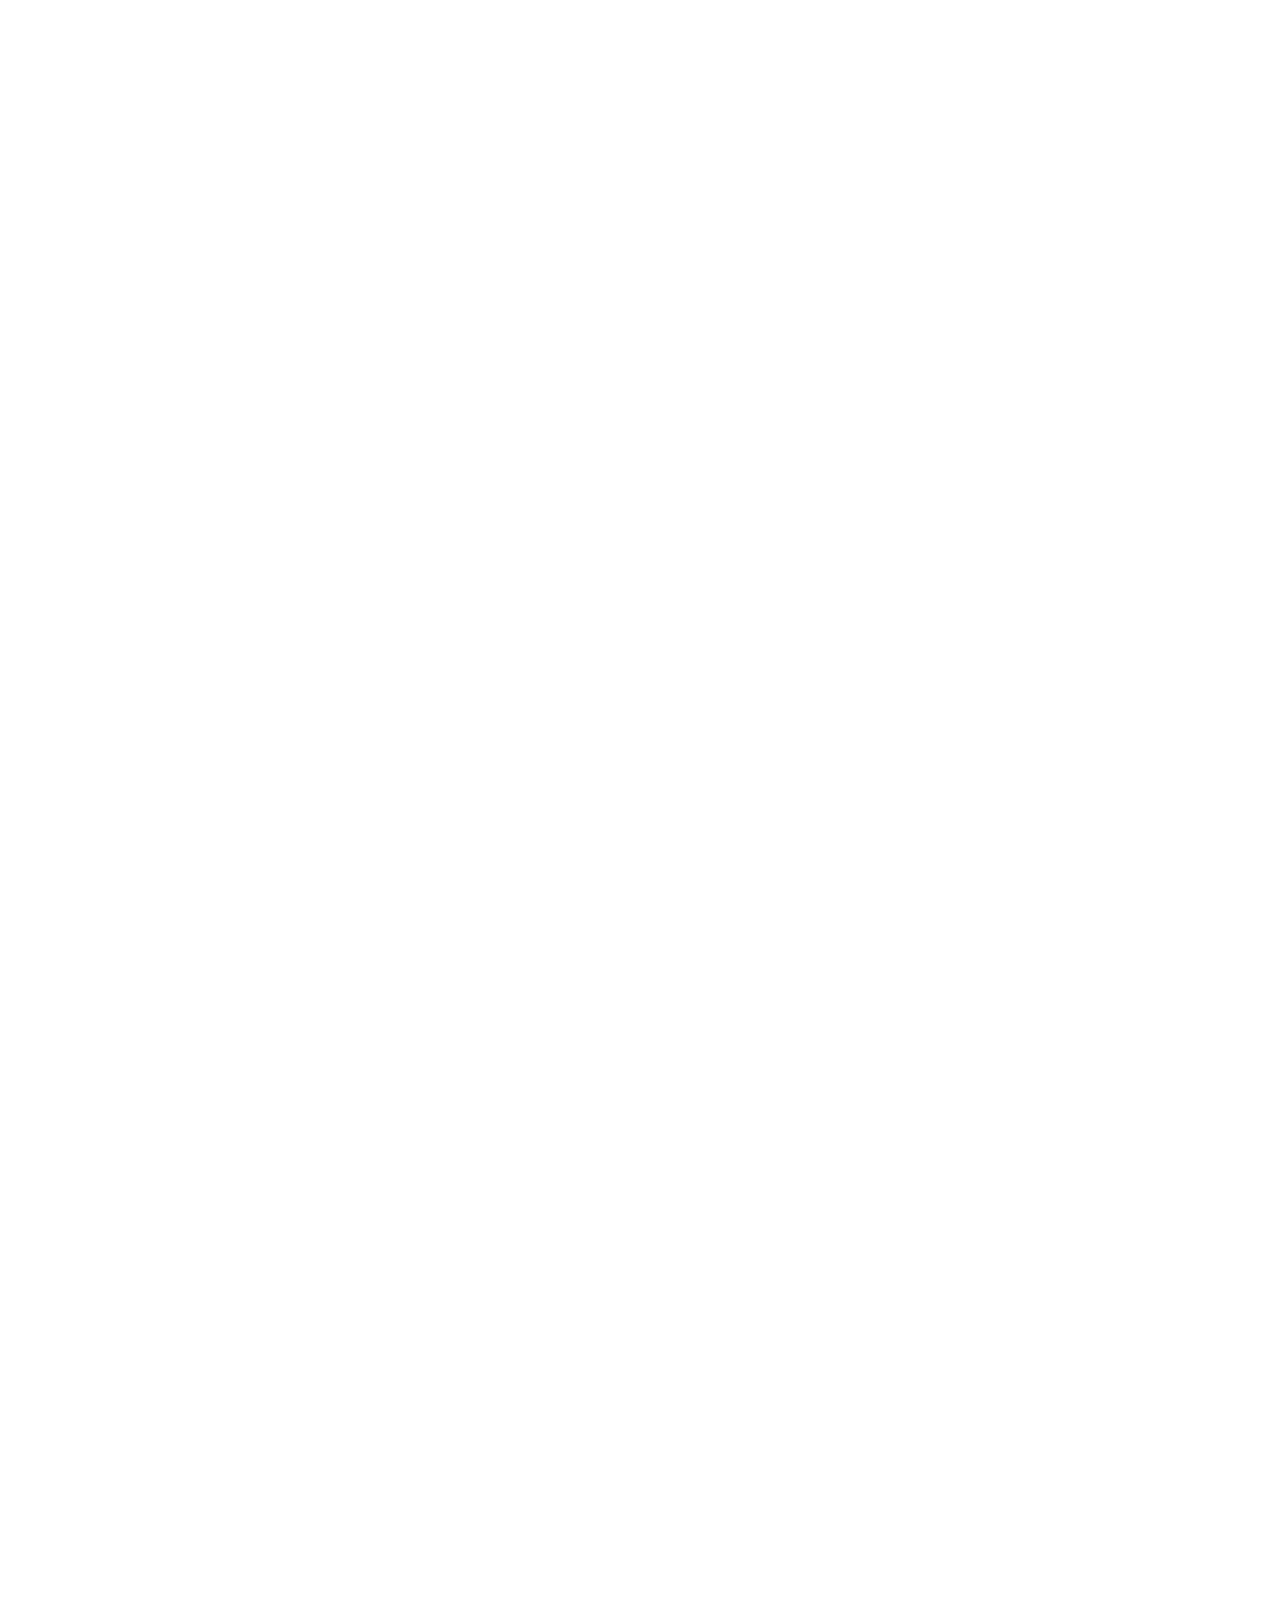
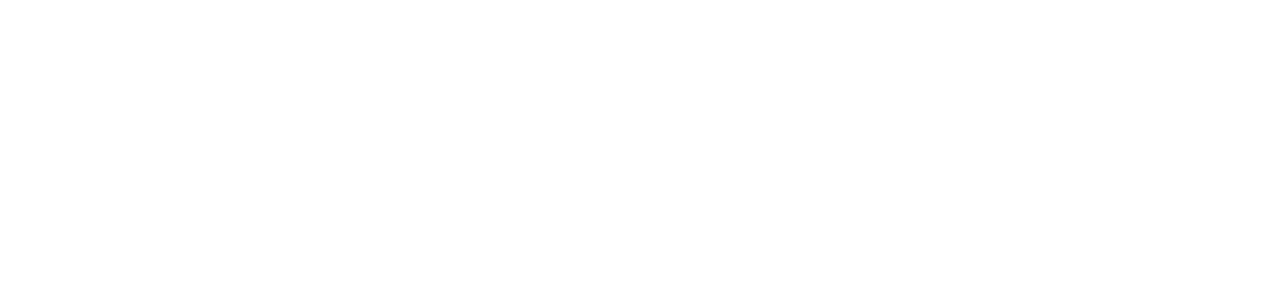
==== index.html @ c985553b "Add files via upload" ====
<!DOCTYPE html>
<html lang="en">
<head>
    <link rel="stylesheet" href="https://cdnjs.cloudflare.com/ajax/libs/font-awesome/6.0.0-beta3/css/all.min.css">
    <script src="https://cdn.jsdelivr.net/particles.js/2.0.0/particles.min.js"></script>
    <meta charset="UTF-8">
    <meta name="viewport" content="width=device-width, initial-scale=1.0">
    <title>JMRDevGames</title>
    <link rel="stylesheet" href="style.css">
</head>
<body>

    <div id="particles-js"></div>

    <!-- About Section -->
    <section id="about" class="section landing">
        <div class="content-center">
            <h1>JMRDevGames</h1>
            <p class="tagline">Game Developer | Cybersecurity | Software Development | Music Creator</p>
        </div>
    </section>

    <section id="about-me" class="section">
        <h2>About Me</h2>
        <p>
            Hello! I'm Justin, a student with a diverse range of interests in tech. 
            I've gained experience through a semester in Computer Maintenance, 
            a full year in Cybersecurity, and I’m currently in my second full year of Cybersecurity. 
            I’m also learning Digital Publishing and Java 1, having previously completed a semester of 
            Computer Science Essentials, which covered basic Python.
        </p>
        <p>
            My interests lie in game development, software development, web design, and cybersecurity. 
            I'm actively participating in CyberPatriot for my third year, where I tackle 
            cybersecurity challenges, finding vulnerabilities and hardening Windows systems.
        </p>
        
        <h3>My Skills:</h3>
        <ul>
            <li><strong>Operating Systems:</strong> Windows (DOS-11), Linux (Kali, Arch, Ubuntu, Debian)</li>
            <li><strong>Coding Languages:</strong> HTML, CSS, Python, Java, PowerShell</li>
            <li><strong>Graphic Design:</strong> Photoshop, Illustrator, InDesign, GIMP, Inkscape</li>
            <li><strong>Video Editing:</strong> Premiere Pro, DaVinci Resolve, VSDC</li>
            <li><strong>Game Engine:</strong> Clickteam Fusion 2.5</li>
            <li><strong>Music Production:</strong> Ableton Live 12, BandLab</li>
        </ul>
        
        <p>
            Feel free to check out my portfolio to see my projects!
        </p>
    </section>
       

    <!-- Portfolio Section -->
    <section id="portfolio" class="section">
        <h2>Portfolio</h2>
        <div class="project-grid">
            <div class="project-card">
                <h3>Project 1</h3>
                <p>Soon...</p>
            </div>
            <div class="project-card">
                <h3>Project 2</h3>
                <p>Soon...</p>
            </div>
            <!-- Add more projects as needed -->
        </div>
    </section>

    <!-- Contact Section -->
    <footer id="contact" class="section">
        <h2>Contact</h2>
        <p>Connect with me on:</p>
        <div class="social-links">
            <a href="https://github.com/OSGameWare" target="_blank" title="GitHub">
                <i class="fab fa-github"></i>
            </a>
            <a href="https://youtube.com/@jmrdev?si=cvjTXbyKhliUjFL6" target="_blank" title="YouTube">
                <i class="fab fa-youtube"></i>
            </a>
        </div>
        <div class="copyright">
            &copy; 2024 Justin Rankin. All Rights Reserved.
        </div>
    </footer>

    <script src="scripts.js"></script>

</body>
</html>
---- style.css ----
/* General Reset */
* {
    margin: 0;
    padding: 0;
    box-sizing: border-box;
}

/* Smooth Scroll */
html {
    scroll-behavior: smooth;
}

/* Navbar Styling */
.navbar {
    position: fixed;
    top: 0;
    width: 100%;
    background-color: rgba(26, 26, 26, 0.8); /* Slight transparency */
    padding: 10px 0;
    box-shadow: 0 2px 5px rgba(0, 0, 0, 0.5);
    z-index: 1000;
}

.navbar ul {
    display: flex;
    justify-content: space-around; /* Spread out items evenly */
    list-style-type: none;
}

.navbar ul li {
    margin: 0 15px;
}

.navbar ul li a {
    text-decoration: none;
    color: #ffffff;
    font-weight: bold;
    padding: 5px 10px;
    transition: color 0.3s;
}

.navbar ul li a:hover {
    color: #3fa5ff;
}

/* Initial State for Sections */
.section {
    opacity: 0;
    transform: translateY(30px);
    transition: opacity 1s ease-out, transform 1s ease-out;
}

/* Visible State for Sections */
.section.visible {
    opacity: 1;
    transform: translateY(0);
}

/* Offset for Sections */
.section {
    padding-top: 100px; /* Offsets content for fixed navbar */
}

/* Background Particles */
#particles-js {
    position: absolute;
    width: 100%;
    height: 100%;
    z-index: -1; /* Make sure it's behind the content */
    overflow: hidden;
    top: 0;
    left: 0;
}

body {
    animation: swirl 20s linear infinite; /* Smooth background swirl */
    font-family: Arial, sans-serif;
    color: #e4e4e4;
    display: flex;
    flex-direction: column;
    align-items: center;
    min-height: 100vh; /* Ensure body takes at least full viewport height */
}

/* Swirl Background Animation */
@keyframes swirl {
    0% {
        background: linear-gradient(135deg, #000000, #4b0082, #00008b);
    }
    10% {
        background: linear-gradient(150deg, #000000, #4b0082, #00008b);
    }
    20% {
        background: linear-gradient(180deg, #000000, #4b0082, #00008b);
    }
    30% {
        background: linear-gradient(210deg, #000000, #4b0082, #00008b);
    }
    40% {
        background: linear-gradient(225deg, #000000, #4b0082, #00008b);
    }
    50% {
        background: linear-gradient(240deg, #000000, #4b0082, #00008b);
    }
    60% {
        background: linear-gradient(270deg, #000000, #4b0082, #00008b);
    }
    70% {
        background: linear-gradient(300deg, #000000, #4b0082, #00008b);
    }
    80% {
        background: linear-gradient(330deg, #000000, #4b0082, #00008b);
    }
    90% {
        background: linear-gradient(360deg, #000000, #4b0082, #00008b);
    }
    100% {
        background: linear-gradient(135deg, #000000, #4b0082, #00008b);
    }
}

h1, h2 {
    text-align: center;
    margin-bottom: 20px;
    color: #ffffff;
}

/* Landing Section */
.landing {
    background: #6a11cbcc; /* Slightly transparent */
    color: white;
    padding: 30px 20px;
    text-align: center;
    font-family: 'Roboto', sans-serif;
    padding-top: 100px; /* Adjusted padding for navbar overlap */
    box-shadow: 0 4px 10px #000000; /* Subtle shadow for depth */
}

.landing h1 {
    font-size: 3em;
    margin-bottom: 10px;
    animation: fadeIn 2s ease;
}

@keyframes fadeIn {
    from {
        opacity: 0;
        transform: translateY(-20px);
    }
    to {
        opacity: 1;
        transform: translateY(0);
    }
}

.tagline {
    font-size: 1.5em;
    color: #ffffff;
}

/* Sections */
.section {
    flex: 1; /* Allows sections to take up available space */
    padding: 60px;
    width: 90%;
    max-width: 900px;
    border: none;
    margin: 40px 0; /* Added vertical spacing */
}

.section h2 {
    font-size: 2.5em;
    color: #ffffff;
}

.section p {
    font-size: 1.2em;
    line-height: 1.6;
}

/* Projects Section */
.project-grid {
    display: grid;
    grid-template-columns: repeat(auto-fill, minmax(250px, 1fr));
    gap: 20px;
}

.project-card {
    padding: 20px;
    background-color: #252525;
    border-radius: 8px;
    transition: transform 0.2s ease, box-shadow 0.2s ease; /* Added shadow transition */
}

.project-card:hover {
    transform: scale(1.05);
    box-shadow: 0 4px 10px rgba(0, 0, 0, 0.5); /* Adding shadow on hover */
}

/* Footer */
footer {
    width: 100%;
    padding: 20px;
    text-align: center;
    color: #ffffff;
    background-color: #6a11cbcc; /* Optional: make it match the navbar */
    box-shadow: 0 4px 10px #000000; /* Subtle shadow for depth */
}

footer .social-links {
    margin-bottom: 10px; /* Space between social links and copyright */
}

footer .copyright {
    margin-top: 15px;
    font-size: 0.9em;
}

.social-links a {
    margin: 0 15px;
    color: #3fa5ff;
    text-decoration: none;
    font-weight: bold;
    font-size: 24px;
}

.social-links a:hover {
    color: #85d0ff;
}

/* Custom Scrollbar for Webkit Browsers (Chrome, Safari, Edge) */
::-webkit-scrollbar {
    width: 8px; /* Width of vertical scrollbar */
    height: 8px; /* Height of horizontal scrollbar */
}

::-webkit-scrollbar-track {
    background: #252525; /* Track color */
}

::-webkit-scrollbar-thumb {
    background: #3fa5ff; /* Thumb color */
    border-radius: 4px;
}

::-webkit-scrollbar-thumb:hover {
    background: #85d0ff; /* Thumb color on hover */
}

/* Scrollbar for Firefox */
* {
    scrollbar-width: thin; /* Make scrollbar thinner */
    scrollbar-color: #6a38ff #252525; /* Thumb and track color */
}

#about-me {
    background-color: #6a11cbcc; /* Darker background for better contrast */
    color: #ffffff; /* Keep text white for readability */
    padding: 60px 20px; /* Added horizontal padding */
    border-radius: 8px; /* Smooth corners */
    margin: 40px 0; /* Space between sections */
    text-align: left; /* Align text to the left for a more formal look */
    box-shadow: 0 4px 10px #000000; /* Subtle shadow for depth */
}

#about-me h2 {
    font-size: 2.5em;
    margin-bottom: 20px;
    text-align: center; /* Center the title */
}

#about-me p {
    font-size: 1.1em; /* Slightly smaller for better flow */
    line-height: 1.5; /* Increase line height for readability */
    margin-bottom: 15px; /* Space between paragraphs */
}

#about-me ul {
    list-style-type: none; /* Remove default bullet points */
    padding: 0; /* Remove padding */
    margin: 20px 0; /* Margin for spacing */
}

#about-me li {
    font-size: 1.1em; /* Consistent size with paragraphs */
    margin: 10px 0; /* Space between list items */
    background-color: #6a38ffcc; /* Light background for list items */
    padding: 10px; /* Padding for list items */
    border-radius: 5px; /* Rounded corners for list items */
    box-shadow: 0 4px 10px #000000cc; /* Subtle shadow for depth */
}

/* Mobile Styles */
@media (max-width: 768px) {
    .navbar ul {
        flex-direction: column; /* Stack items vertically */
        align-items: center; /* Center items */
    }

    .section {
        padding: 30px; /* Adjust padding for mobile */
        width: 100%; /* Full width */
    }

    .landing h1 {
        font-size: 2.5em; /* Adjust font size for mobile */
    }

    .landing {
        padding: 20px; /* Reduced padding for mobile */
    }

    footer {
        font-size: 0.8em; /* Smaller footer text */
    }

    h2 {
        font-size: 2em; /* Adjusted heading size */
    }

    .project-card {
        padding: 15px; /* Adjusted card padding */
    }

    .project-card h3 {
        font-size: 1.5em; /* Adjusted card title size */
    }
}
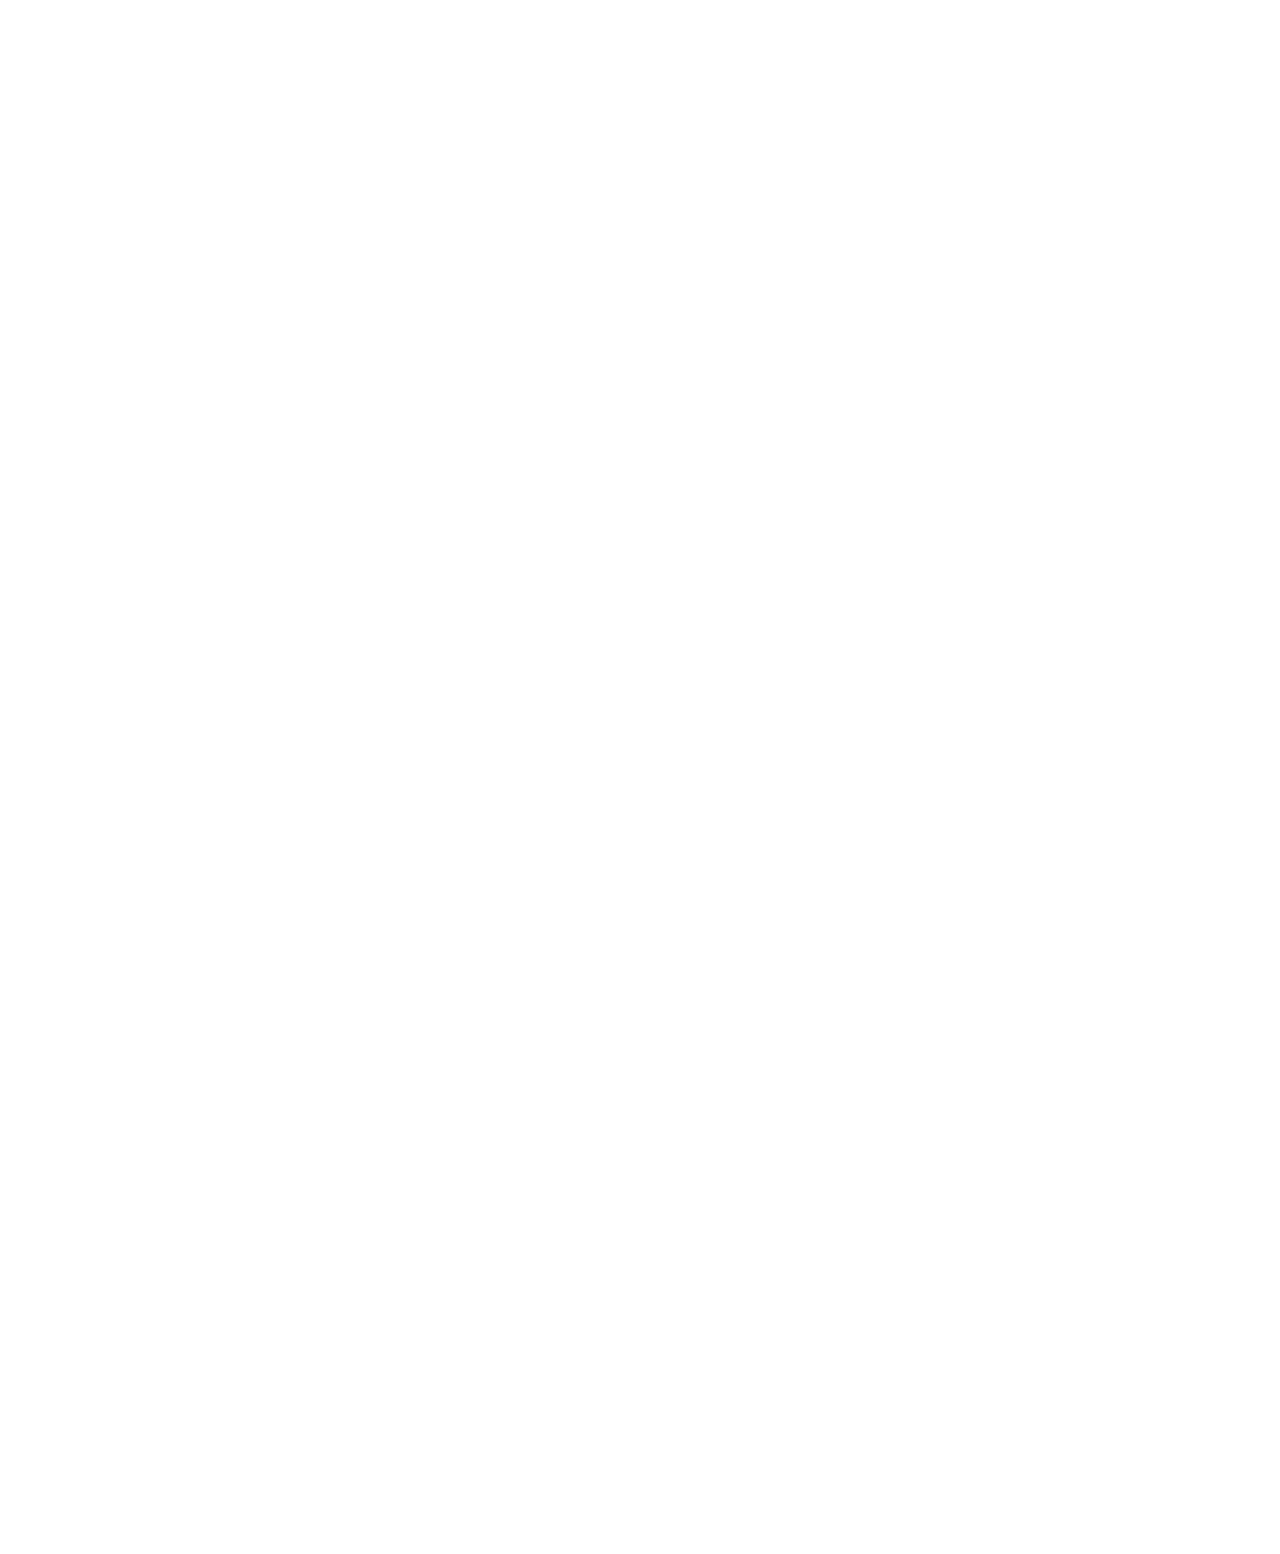
==== commit 6a6d0346: "Add files via upload" ====
--- a/index.html
+++ b/index.html
@@ -1,6 +1,7 @@
 <!DOCTYPE html>
 <html lang="en">
 <head>
+    <link rel="icon" type="favicon" href="img/favicon.png">
     <link rel="stylesheet" href="https://cdnjs.cloudflare.com/ajax/libs/font-awesome/6.0.0-beta3/css/all.min.css">
     <script src="https://cdn.jsdelivr.net/particles.js/2.0.0/particles.min.js"></script>
     <meta charset="UTF-8">
@@ -9,13 +10,21 @@
     <link rel="stylesheet" href="style.css">
 </head>
 <body>
-
     <div id="particles-js"></div>
 
     <!-- About Section -->
     <section id="about" class="section landing">
         <div class="content-center">
             <h1>JMRDevGames</h1>
+            
+            <!-- Navigation Links -->
+            <nav class="page-nav">
+                <a href="index.html">Home</a> |
+                <a href="projects.html">Projects</a> |
+                <a href="mysetup.html">My Setup</a>
+            </nav>
+
+            <!-- Tagline -->
             <p class="tagline">Game Developer | Cybersecurity | Software Development | Music Creator</p>
         </div>
     </section>
@@ -49,23 +58,6 @@
             Feel free to check out my portfolio to see my projects!
         </p>
     </section>
-       
-
-    <!-- Portfolio Section -->
-    <section id="portfolio" class="section">
-        <h2>Portfolio</h2>
-        <div class="project-grid">
-            <div class="project-card">
-                <h3>Project 1</h3>
-                <p>Soon...</p>
-            </div>
-            <div class="project-card">
-                <h3>Project 2</h3>
-                <p>Soon...</p>
-            </div>
-            <!-- Add more projects as needed -->
-        </div>
-    </section>
 
     <!-- Contact Section -->
     <footer id="contact" class="section">
@@ -78,6 +70,9 @@
             <a href="https://youtube.com/@jmrdev?si=cvjTXbyKhliUjFL6" target="_blank" title="YouTube">
                 <i class="fab fa-youtube"></i>
             </a>
+            <a href="https://jmrdev.itch.io/" target="_blank" title="Itch.io">
+                <i class="fab fa-itch-io"></i>
+            </a>
         </div>
         <div class="copyright">
             &copy; 2024 Justin Rankin. All Rights Reserved.
--- a/style.css
+++ b/style.css
@@ -12,35 +12,22 @@
 
 /* Navbar Styling */
 .navbar {
-    position: fixed;
-    top: 0;
-    width: 100%;
-    background-color: rgba(26, 26, 26, 0.8); /* Slight transparency */
-    padding: 10px 0;
-    box-shadow: 0 2px 5px rgba(0, 0, 0, 0.5);
-    z-index: 1000;
-}
-
-.navbar ul {
     display: flex;
-    justify-content: space-around; /* Spread out items evenly */
-    list-style-type: none;
-}
-
-.navbar ul li {
-    margin: 0 15px;
-}
-
-.navbar ul li a {
+    justify-content: center;
+    gap: 20px;
+    margin-top: 20px;
+    font-size: 1.2em;
+}
+
+.navbar a {
     text-decoration: none;
-    color: #ffffff;
-    font-weight: bold;
-    padding: 5px 10px;
+    color: #fff;
+    padding: 5px 15px;
     transition: color 0.3s;
 }
 
-.navbar ul li a:hover {
-    color: #3fa5ff;
+.navbar a:hover {
+    color: #ddd;
 }
 
 /* Initial State for Sections */
@@ -72,6 +59,25 @@
     left: 0;
 }
 
+.page-nav {
+    display: flex;
+    justify-content: center;
+    gap: 20px;
+    font-size: 20px;
+    color: #ffffff;
+    margin-top: 10px;
+}
+
+.page-nav a {
+    color: inherit;
+    text-decoration: none;
+    margin: 0 5px;
+}
+
+.page-nav a:hover {
+    color: #85d0ff;
+}
+
 body {
     animation: swirl 20s linear infinite; /* Smooth background swirl */
     font-family: Arial, sans-serif;
@@ -181,21 +187,62 @@
 /* Projects Section */
 .project-grid {
     display: grid;
-    grid-template-columns: repeat(auto-fill, minmax(250px, 1fr));
+    grid-template-columns: repeat(auto-fill, minmax(280px, 1fr));
     gap: 20px;
 }
 
 .project-card {
     padding: 20px;
     background-color: #252525;
-    border-radius: 8px;
+    border-radius: 10px;
     transition: transform 0.2s ease, box-shadow 0.2s ease; /* Added shadow transition */
+    position: relative;
+    overflow: hidden;
+    color: #ffffff;
+    display: flex;
+    flex-direction: column;
+    align-items: center;
+    box-shadow: 0 4px 10px #000000; /* Subtle shadow for depth */
 }
 
 .project-card:hover {
     transform: scale(1.05);
-    box-shadow: 0 4px 10px rgba(0, 0, 0, 0.5); /* Adding shadow on hover */
-}
+    box-shadow: 0 8px 20px rgba(0, 0, 0, 0.5); /* Adding shadow on hover */
+}
+
+.project-card h3 {
+    font-size: 1.8em;
+    margin-bottom: 10px;
+}
+
+.project-card p {
+    font-size: 1.1em;
+    margin-bottom: 15px;
+}
+
+.project-link {
+    display: inline-block;
+    padding: 10px 15px;
+    background-color: #3fa5ff;
+    color: #ffffff;
+    border-radius: 5px;
+    text-decoration: none;
+    transition: background-color 0.3s;
+    margin-top: auto;
+    box-shadow: 0 4px 10px #000000; /* Subtle shadow for depth */
+}
+
+.project-link:hover {
+    background-color: #85d0ff;
+}
+
+#portfolio h2 {
+    text-align: center;
+    margin-bottom: 30px;
+    font-size: 2.5em;
+    color: #ffffff;
+}
+
 
 /* Footer */
 footer {
@@ -213,7 +260,7 @@
 
 footer .copyright {
     margin-top: 15px;
-    font-size: 0.9em;
+    font-size: 15px;
 }
 
 .social-links a {
@@ -235,7 +282,7 @@
 }
 
 ::-webkit-scrollbar-track {
-    background: #252525; /* Track color */
+    background: #000000; /* Track color */
 }
 
 ::-webkit-scrollbar-thumb {
@@ -250,7 +297,7 @@
 /* Scrollbar for Firefox */
 * {
     scrollbar-width: thin; /* Make scrollbar thinner */
-    scrollbar-color: #6a38ff #252525; /* Thumb and track color */
+    scrollbar-color: #6a38ff #000000; /* Thumb and track color */
 }
 
 #about-me {
